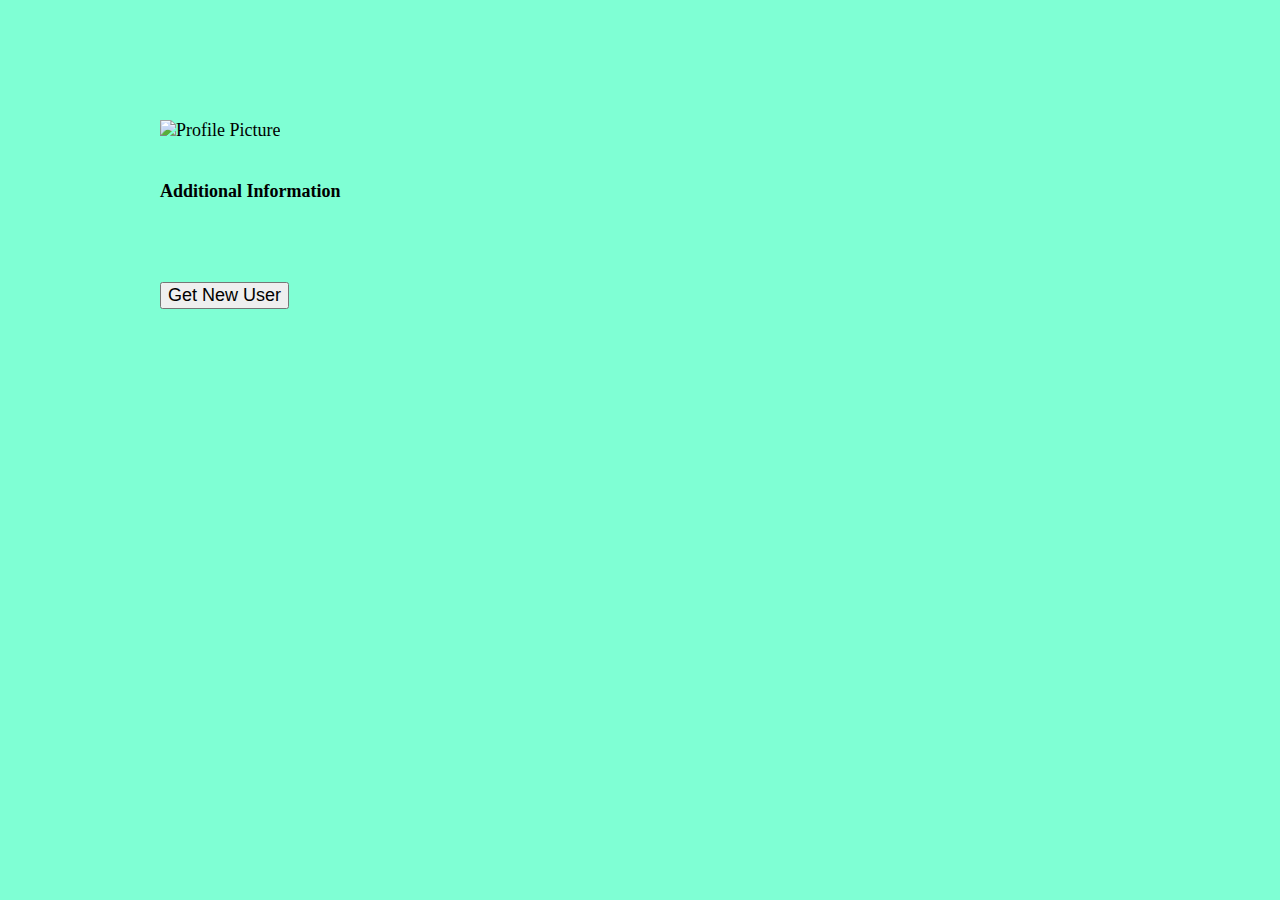
==== main.html @ 8a6dce8d "update" ====
<!DOCTYPE html>
<html lang="en">
<head>
	<meta charset="UTF-8">
	<meta http-equiv="X-UA-Compatible" content="IE=edge">
	<meta name="viewport" content="width=device-width, initial-scale=1.0">
	<title>Random-User-JS</title>
	<link rel="stylesheet" href="./styles.css">
</head>
<body>
	
	<div class="container">
    <p id="name"></p> 
    <img src="" alt=" Profile Picture" class="pic">
  </div>
  
  <section>

   	<h4 class="addinfo"> Additional Information </h4>
     <div class="btngrp"> 
       <button data-attr="age" > Age </button>
       <button data-attr="email" > Email </button>
       <button data-attr="phone"  > Phone </button>
       <p class = "additionalinfo"> </p>
      </div>
  </section>

<section>
    <button id="getUser">Get New User</button>

</section>


  <script type="text/javascript" src="./script.js">
  </script>
</body>
</html>
---- styles.css ----
/* Your CSS Code here. */

*{
    margin-top: 40px;
    margin-left: 40px;
    font-size: large;
}
body{
    background-color: aquamarine;
}
.btngrp{
    display: none;
}
.addinfo{
    cursor: pointer;
}
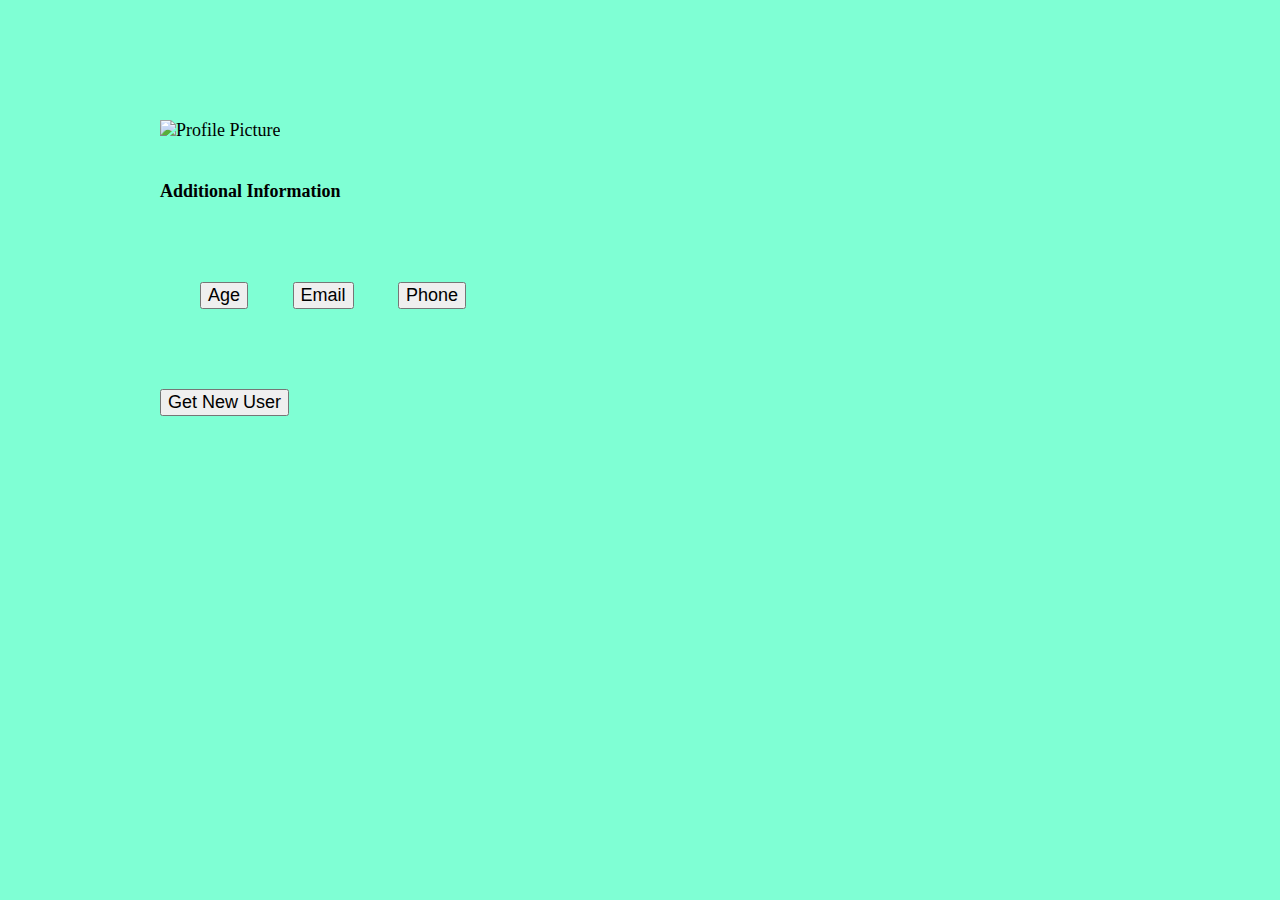
==== commit 7339ca21: "updated" ====
--- a/main.html
+++ b/main.html
@@ -16,13 +16,13 @@
   
   <section>
 
-   	<h4 class="addinfo"> Additional Information </h4>
+   	<h4 class="addinfo"> Additional Information  </h4>
      <div class="btngrp"> 
-       <button data-attr="age" > Age </button>
+       <button data-attr="age" >Age </button>
        <button data-attr="email" > Email </button>
        <button data-attr="phone"  > Phone </button>
        <p class = "additionalinfo"> </p>
-      </div>
+     </div>
   </section>
 
 <section>
--- a/styles.css
+++ b/styles.css
@@ -9,9 +9,7 @@
 body{
     background-color: aquamarine;
 }
-.btngrp{
-    display: none;
-}
+
 .addinfo{
     cursor: pointer;
 }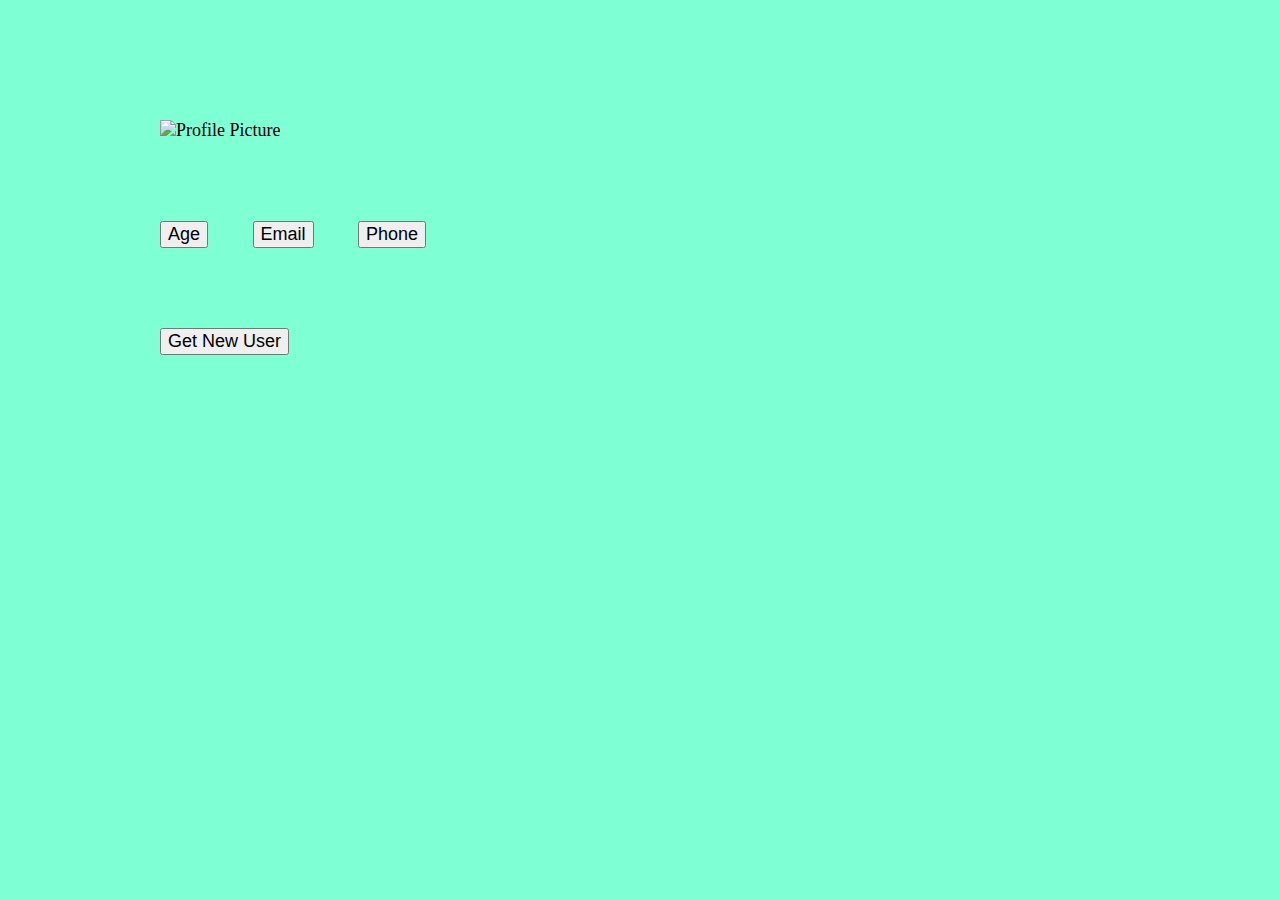
==== commit 459e04f6: "abs'" ====
--- a/main.html
+++ b/main.html
@@ -16,13 +16,13 @@
   
   <section>
 
-   	<h4 class="addinfo"> Additional Information  </h4>
-     <div class="btngrp"> 
+   	<!-- <h4 class="addinfo"> Additional Information  </h4> -->
+     <!-- <div class="btngrp">  -->
        <button data-attr="age" >Age </button>
        <button data-attr="email" > Email </button>
        <button data-attr="phone"  > Phone </button>
        <p class = "additionalinfo"> </p>
-     </div>
+     <!-- </div> -->
   </section>
 
 <section>
--- a/styles.css
+++ b/styles.css
@@ -9,7 +9,9 @@
 body{
     background-color: aquamarine;
 }
-
+.btngrp{
+    /* display: none; */
+}
 .addinfo{
     cursor: pointer;
 }